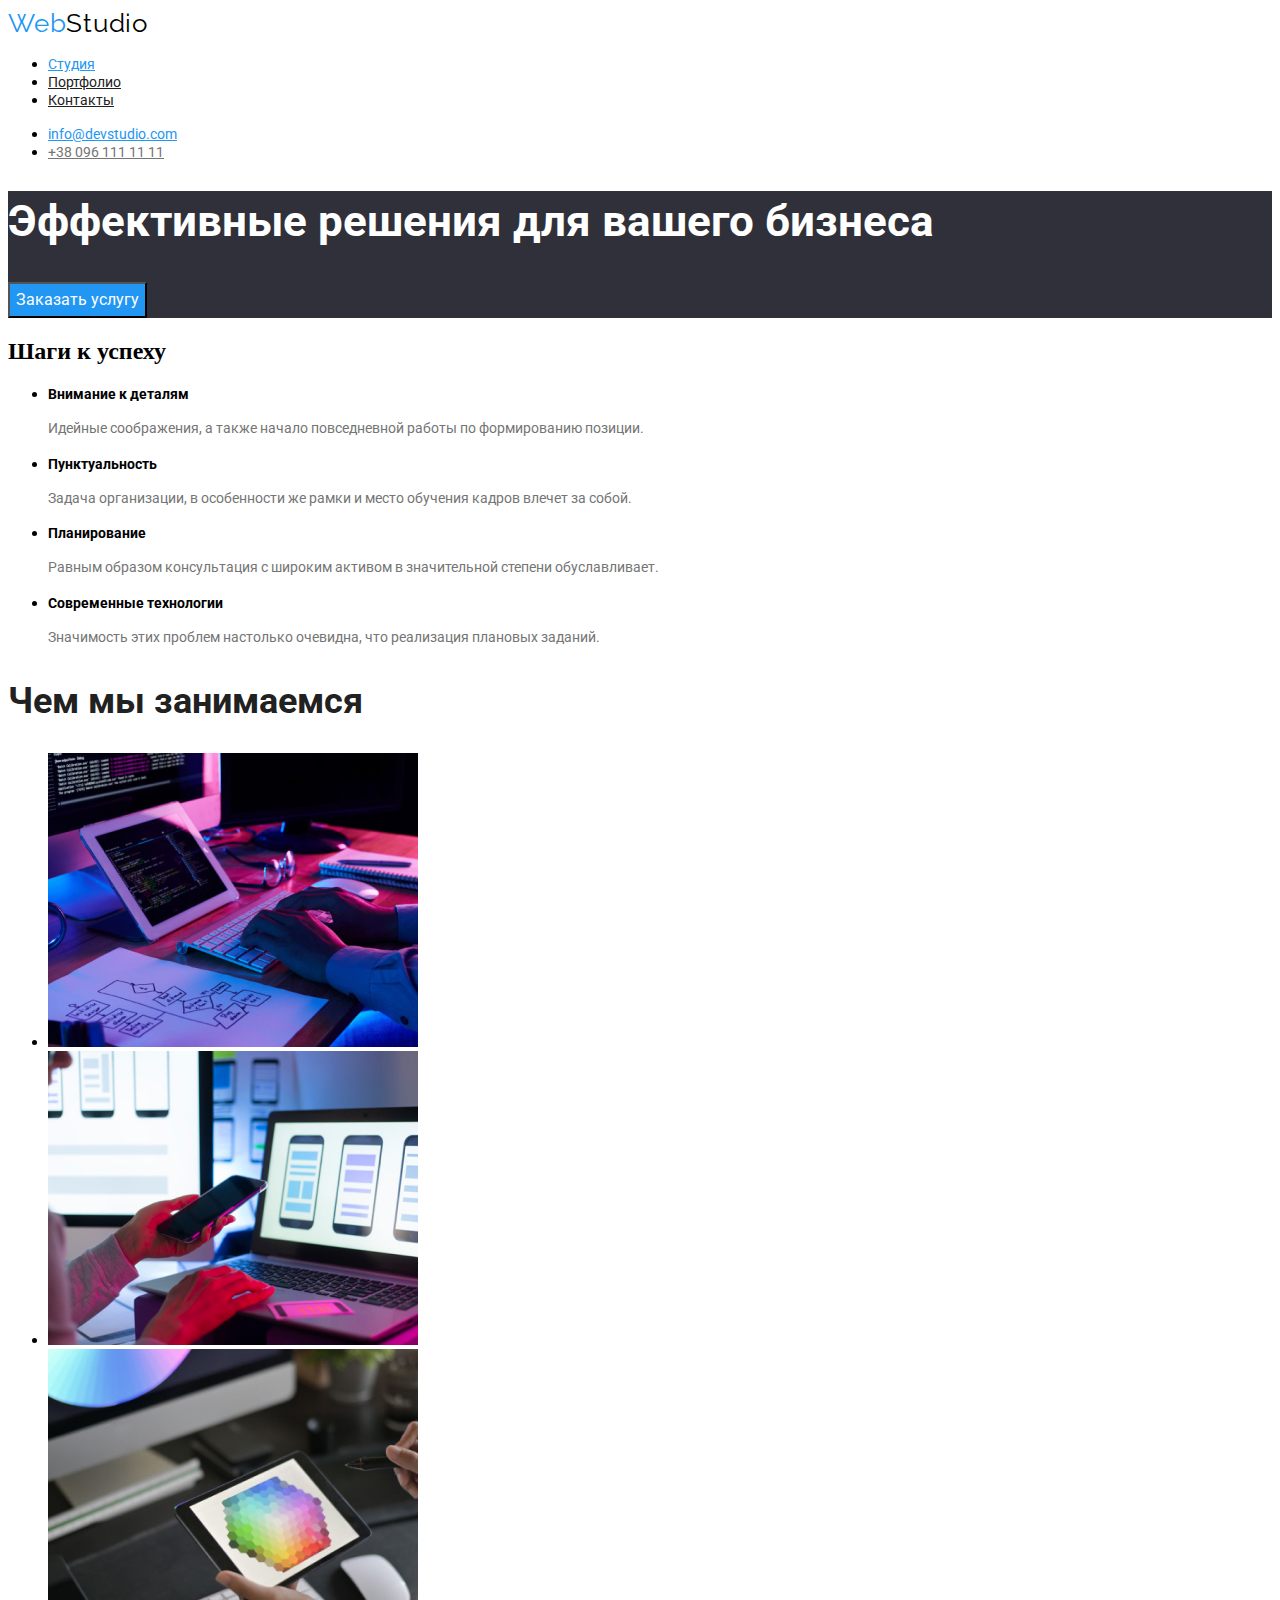
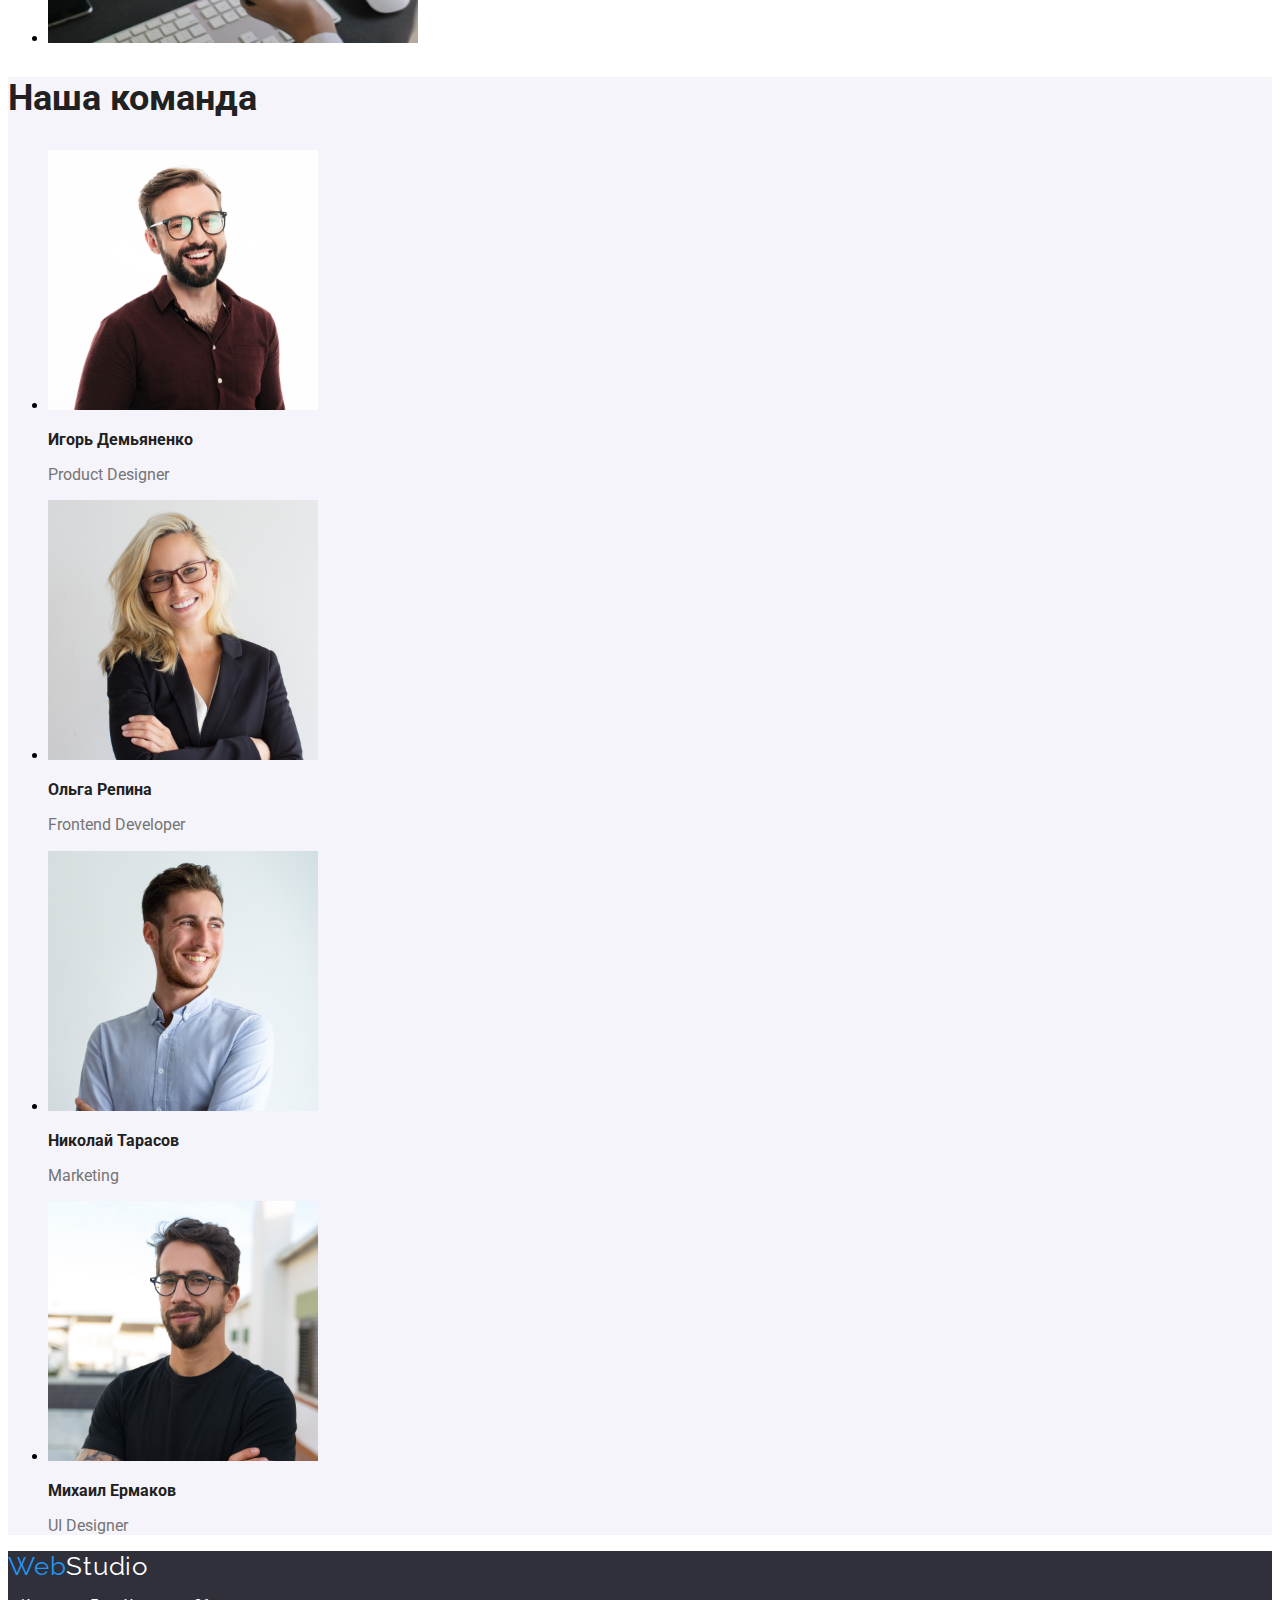
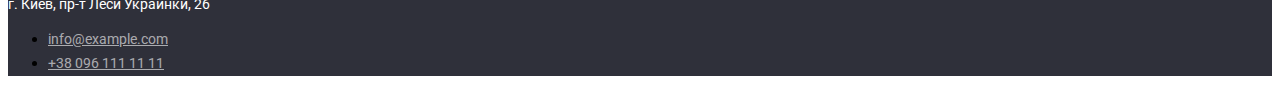
==== index.html @ ce4a2332 "Добавляє кольору фону і тексту" ====
<!DOCTYPE html>
<html lang="ru">
  <head>
    <meta charset="UTF-8" />
    <meta http-equiv="X-UA-Compatible" content="IE=edge" />
    <meta name="viewport" content="width=device-width, initial-scale=1.0" />
    <title>Document</title>
    <link rel="stylesheet" href="./css/styles.css" />
    <link rel="preconnect" href="https://fonts.googleapis.com" />
    <link rel="preconnect" href="https://fonts.gstatic.com" crossorigin />
    <link
      href="https://fonts.googleapis.com/css2?family=Raleway:wght@700&family=Roboto:wght@400;500;900&display=swap"
      rel="stylesheet"
    />
  </head>
  <body>
    <!--Шапка-->
    <header class="header">
      <nav>
        <a class="header-logo" href="./index.html">
          <span class="logo-blue">Web</span><span class="logo-black">Studio</span></a
        >
        <ul class="site-nav list">
          <li><a href="" class="site-nav-link">Студия</a></li>
          <li><a href="" class="link">Портфолио</a></li>
          <li><a href="" class="link">Контакты</a></li>
        </ul>
      </nav>
      <ul>
        <li><a href="mailto:info@devstudio.com" class="site-nav-link">info@devstudio.com</a></li>
        <li><a href="tel:+380961111111" class="nav-link">+38 096 111 11 11</a></li>
      </ul>
    </header>
    <!--Section 1-->
    <main>
      <section class="hero">
        <h1 class="hero-title">Эффективные решения для вашего бизнеса</h1>
        <button type="button" class="hero-buttom">Заказать услугу</button>
      </section>
      <!--Section 2-->
      <section class="section">
        <h2>Шаги к успеху</h2>
        <ul class="section-list">
          <li class="section-link">
            <h3 class="section-title">Внимание к деталям</h3>
            <p class="text">
              Идейные соображения, а также начало повседневной работы по формированию позиции.
            </p>
          </li>

          <li>
            <h3 class="section-title">Пунктуальность</h3>
            <p class="text">
              Задача организации, в особенности же рамки и место обучения кадров влечет за собой.
            </p>
          </li>

          <li>
            <h3 class="section-title">Планирование</h3>
            <p class="text">
              Равным образом консультация с широким активом в значительной степени обуславливает.
            </p>
          </li>

          <li>
            <h3 class="section-title">Современные технологии</h3>
            <p class="text">
              Значимость этих проблем настолько очевидна, что реализация плановых заданий.
            </p>
          </li>
        </ul>
      </section>
      <!--Section 3-->
      <section class="section-pictures">
        <h2 class="title">Чем мы занимаемся</h2>
        <ul>
          <li class="images">
            <img src="./images/first_service.jpg" alt="Работа на компьютерах" width="370" />
          </li>
          <li class="image">
            <img src="./images/second_servics.jpg" alt="Работа на телефонах" width="370" />
          </li>
          <li class="image">
            <img src="./images/third_service.jpg" alt="Работа на планшетах" width="370" />
          </li>
        </ul>
      </section>
      <!--Section 4-->
      <section class="workers">
        <h2 class="title">Наша команда</h2>
        <ul>
          <li class="workers-list">
            <img src="./images/photo_1.jpg" alt="Фото" width="270" />
            <h3 class="workers-title">Игорь Демьяненко</h3>
            <p class="workers-text">Product Designer</p>
          </li>
          <li class="images">
            <img src="./images/photo_2.jpg" alt="Ольга Репина" width="270" />
            <h3 class="workers-title">Ольга Репина</h3>
            <p class="workers-text">Frontend Developer</p>
          </li>
          <li class="images">
            <img src="./images/photo_3.jpg" alt="Николай Тарасов" width="270" />
            <h3 class="workers-title">Николай Тарасов</h3>
            <p class="workers-text">Marketing</p>
          </li>
          <li class="images">
            <img src="./images/photo4.jpg" alt="Михаил Ермаков" width="270" />
            <h3 class="workers-title">Михаил Ермаков</h3>
            <p class="workers-text">UI Designer</p>
          </li>
        </ul>
      </section>
    </main>
    <!--Футер-->
    <footer class="footer">
      <address>
        <a class="footer-logo" href="./index.html"
          ><span class="logo-blue">Web</span><span class="logo-wight">Studio</span></a
        >
        <p class="footer-address">г. Киев, пр-т Леси Украинки, 26</p>
        <ul class="contact">
          <li><a href="mailto:info@example.com" class="contact-link">info@example.com</a></li>
          <li><a href="tel:+380961111111" class="contact-link">+38 096 111 11 11</a></li>
        </ul>
      </address>
    </footer>
  </body>
</html>
---- css/styles.css ----
.body {
  background: #E5E5E5;
  color: #212121;
}
/* колір основного тексту #212121*/
/* вторинний колір тексту #757575 */
/* білий колір #FFFFFF */
/* акцент #2196F3 */
/* вторинний колір фону #F5F4FA */
/* вторинний колір фону #2F303A */
/* вторинний колір фону FFFFFF */
/* Логотип */
.header {
    background: #FFFFFF;
}
.header-logo {
    text-decoration: none; 
}
.logo-blue{
    font-family: Raleway,sans-serif;
    font-style: Bold;
    font-size: 26px;
    line-height: 1.2;
    letter-spacing: 0.03em;
    color: #2196F3;
    
}
 .logo-black {
    font-family: Raleway,sans-serif;
    font-style: Bold;
    font-size: 26px;
    line-height: 1.2;
    letter-spacing: 0.03em;
    color : #000000;
 } 
 /* Site nav */
.site-nav-link {
    font-family: Roboto;
    font-style: Medium;
    font-size: 14px;
    line-height: 1.14;
    letter-spacing: 0.02;
    color: #2196F3;
}
.site-nav-link: :hover,
.site-nav-link: :focus{
 color: #000;;
}
.link{
    font-family: Roboto;
    font-style: Medium;
    font-size: 14px;
    line-height: 1.14;
    letter-spacing: 0.02;
    color: #212121;
}
.nav-link {
font-family: Roboto;
font-style: Medium;
font-size: 14px;
line-height: 1.14;
letter-spacing: 0.02;
color: #757575;
}
/* Секція 1 */
.hero {
    background: #2F303A;
}
.hero-title {
    font-family: Roboto;
    font-style: Black;
    font-size: 44px;
    line-height: 1.4;
    letter-spacing: 0.06;
    color: #FFFFFF;
}
.hero-buttom {
font-family: Roboto;
font-style: Bold;
font-size: 16px;
line-height: 1.9;
letter-spacing: 0.06;
color: #FFFFFF;
background: #2196F3;
}
/* Секція 2 */
.section-title{
    font-family: Roboto;
    font-style: Bold;
    font-size: 14px;
    line-height: 1.14;
    letter-spacing: 0.03;
}
.text{
font-family: Roboto;
font-style: Regular;
font-size: 14px;
line-height: 1.7;
letter-spacing: 0.03;
color: #757575;
}
/* Секція 3 */ 
.title {
font-family: Roboto;
font-style: Bold;
font-size: 36px;
line-height: 1.2;
letter-spacing: 0.03;
color: #212121;
}
/* Секція 4 */
.workers {
    background: #F5F4FA;
}
.workers-title {
    font-family: Roboto;
    font-style: Medium;
    font-size: 16px;
    line-height: 1.2;
    letter-spacing: 0.03; 
    color: #212121; 
}
.workers-text {
font-family: Roboto;
font-style: Regular;
font-size: 16px;
line-height: 1.2;
letter-spacing: 0.03;
color: #757575;
}

/* Портфоліо */
/* Фільтр */
.filter {
    background: #E5E5E5;
}
.filter-buttom {
font-family: Roboto
font-style: Medium;;
font-size: 16px;
line-height: 1.6;
letter-spacing: 0.03;
color: #FFFFFF;
}
.filter-buttom:hover,
.filter-buttom:focus{
   color: tomato; 
}
/* Картинки */
.pictures-list {
    background-color: #EEEEEE;

}
.pictures-title {
font-family: Roboto;
font-style: Bold;
font-size: 18px;
line-height: 2;
letter-spacing: 0.06;
color: #212121;
}
.pictures-text {
font-family: Roboto;
font-style: Regular;
font-size: 16px;
line-height: 1.9;
letter-spacing: 0.03;
color: #757575;
}
/* Футер */
.footer {
    background: #2F303A; 
}
.footer-logo {
text-decoration: none; 
}
.logo-blue {
font-family: Raleway,sans-serif;
font-style: normal;
font-size: 26px;
line-height: 1.2;
letter-spacing: 0.03;
color: #2196F3;
}
.logo-wight {
    font-family: Raleway,sans-serif;
    font-style: normal;
    font-size: 26px;
    line-height: 1.2;
    letter-spacing: 0.03em;
    color: #FFFFFF;
}
.footer-address {
    font-family: Roboto;
    font-style: normal;
    font-size: 14px;
    fine-height: 1.7;
    fetter-spacing: 0.03;
    color: #FFFFFF;
}
.contact-link {
font-family: Roboto;
font-style: normal;
font-size: 14px;
line-height: 1.7;
letter-spacing: 0.03;
color: rgba(255, 255, 255, 0.6);
}
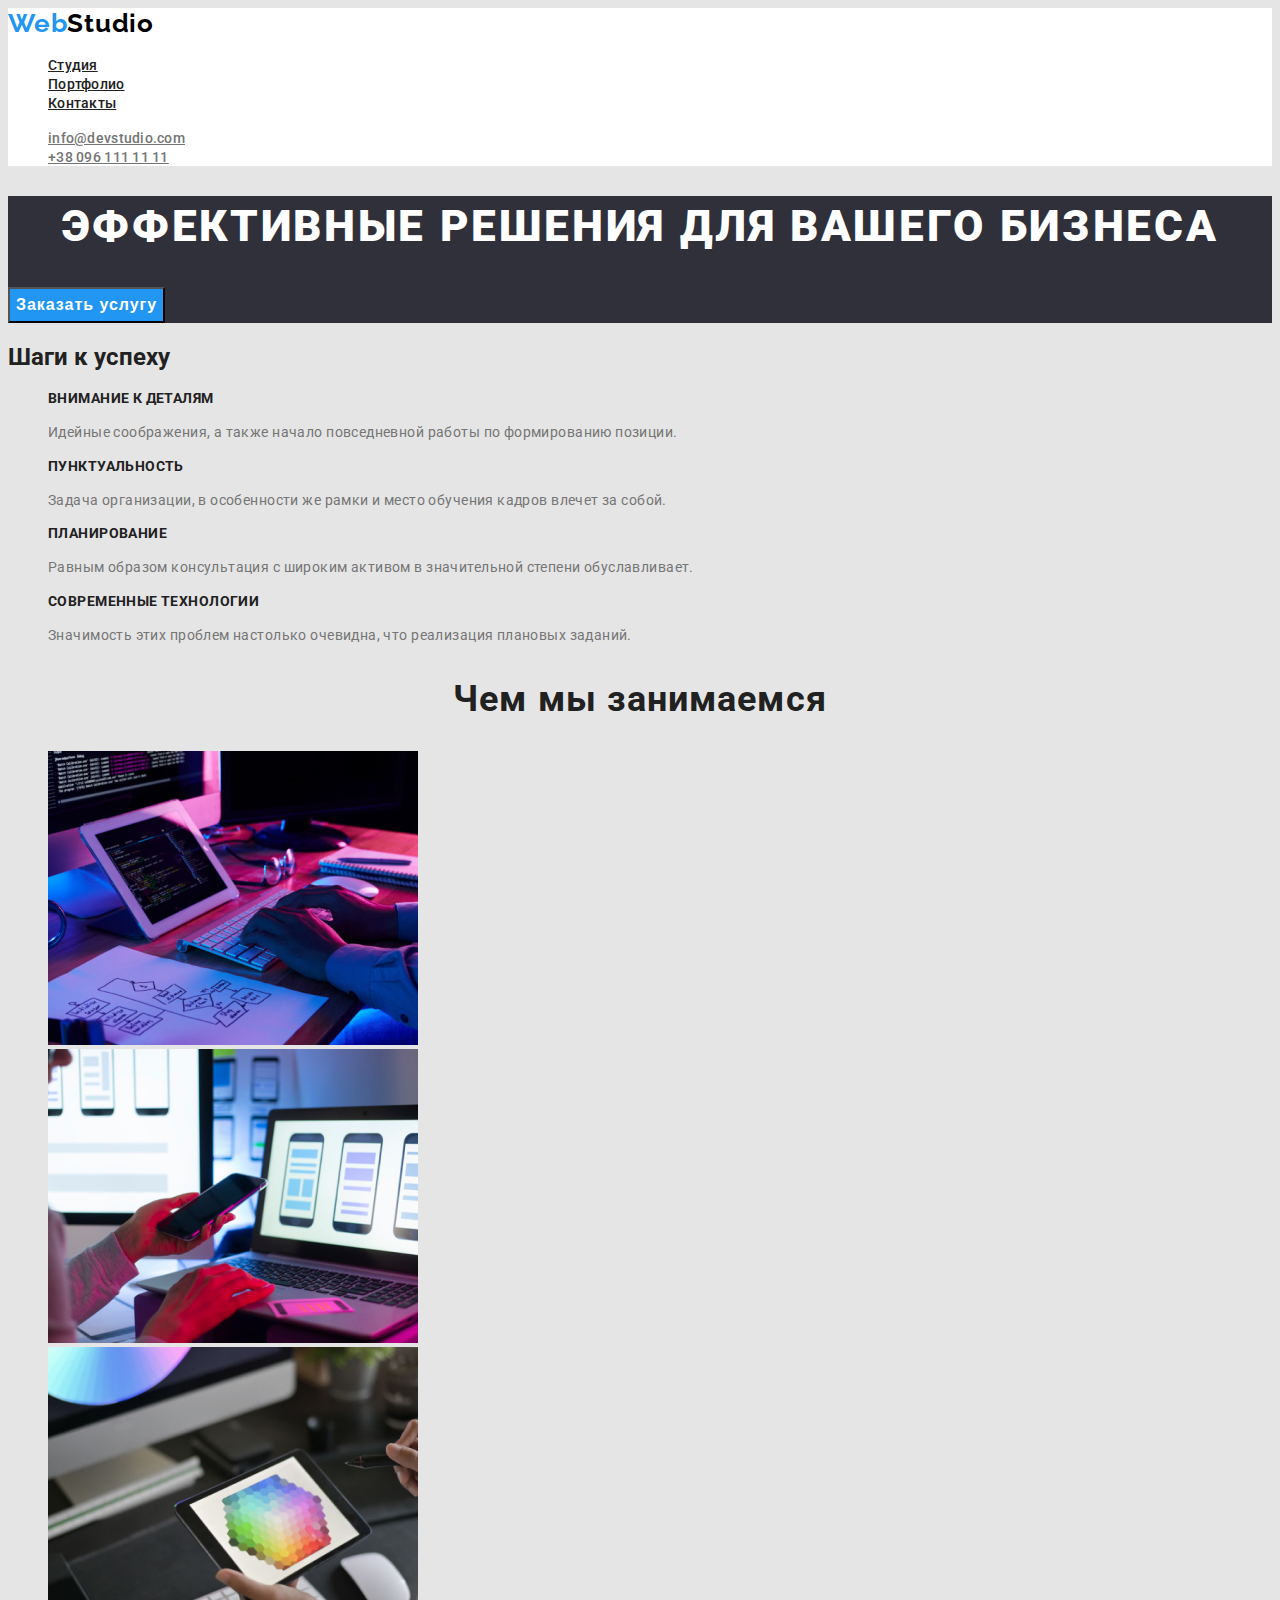
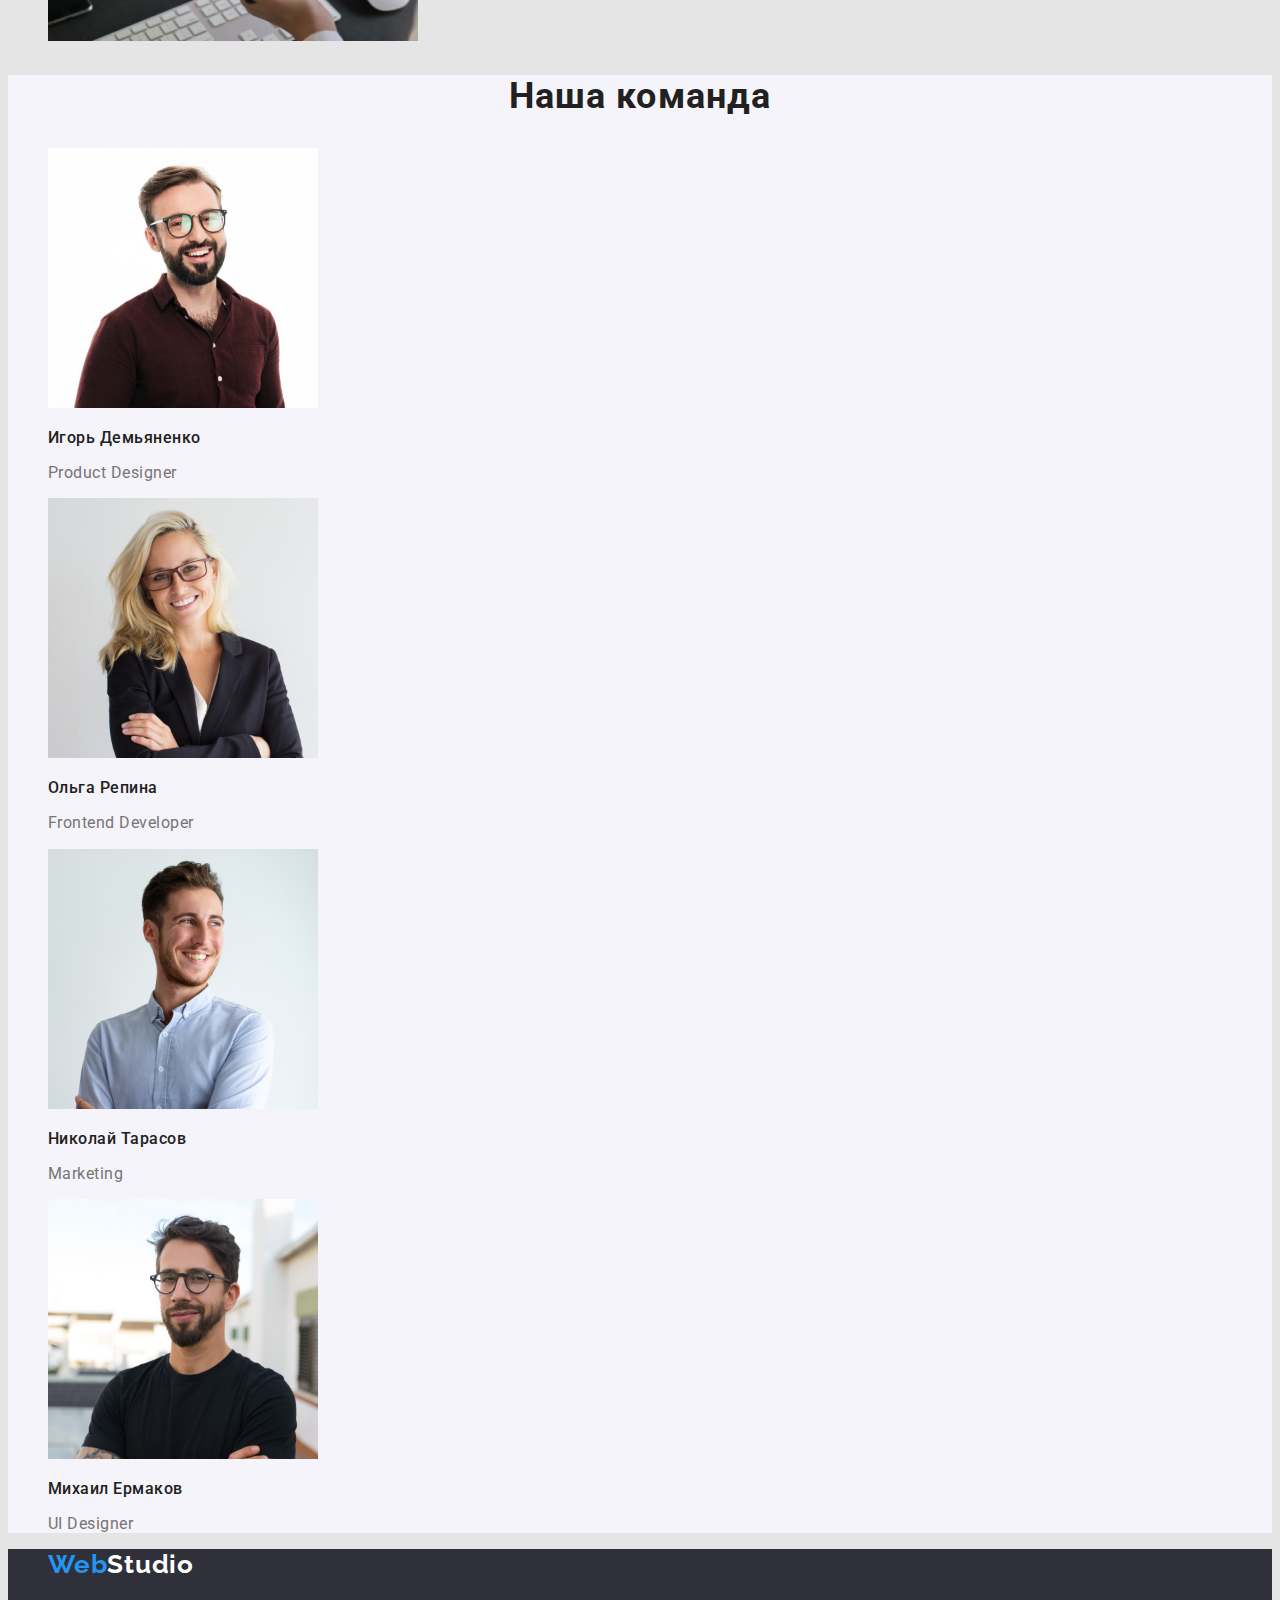
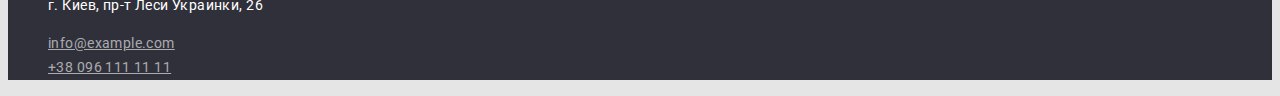
==== commit dfcfc136: "Рефакторинг коду" ====
--- a/index.html
+++ b/index.html
@@ -22,12 +22,12 @@
         >
         <ul class="site-nav list">
           <li><a href="" class="site-nav-link">Студия</a></li>
-          <li><a href="" class="link">Портфолио</a></li>
-          <li><a href="" class="link">Контакты</a></li>
+          <li><a href="" class="site-nav-link">Портфолио</a></li>
+          <li><a href="" class="site-nav-link">Контакты</a></li>
         </ul>
       </nav>
       <ul>
-        <li><a href="mailto:info@devstudio.com" class="site-nav-link">info@devstudio.com</a></li>
+        <li><a href="mailto:info@devstudio.com" class="nav-link">info@devstudio.com</a></li>
         <li><a href="tel:+380961111111" class="nav-link">+38 096 111 11 11</a></li>
       </ul>
     </header>
@@ -115,11 +115,13 @@
     <!--Футер-->
     <footer class="footer">
       <address>
-        <a class="footer-logo" href="./index.html"
-          ><span class="logo-blue">Web</span><span class="logo-wight">Studio</span></a
-        >
-        <p class="footer-address">г. Киев, пр-т Леси Украинки, 26</p>
-        <ul class="contact">
+        <ul>
+          <li>
+            <a class="footer-logo" href="./portfolio.html"
+              ><span class="logo-blue">Web</span><span class="logo-white">Studio</span></a
+            >
+          </li>
+          <li><p class="footer-address">г. Киев, пр-т Леси Украинки, 26</p></li>
           <li><a href="mailto:info@example.com" class="contact-link">info@example.com</a></li>
           <li><a href="tel:+380961111111" class="contact-link">+38 096 111 11 11</a></li>
         </ul>
--- a/css/styles.css
+++ b/css/styles.css
@@ -1,9 +1,22 @@
-.body {
-  background: #E5E5E5;
-  color: #212121;
+:root {
+  --primery-text-color: #212121;
+  --title-text-color: #757575;
+  --secondary-title-text-color: rgba(255, 255, 255, 0.6);
+  --third-title-text-color: #000000;
+  --accent-color: #2196f3;
+  --primery-background-color: #e5e5e5;
+  --secondary-background-color: #f5f4fa;
+  --white-color: #ffffff;
+  --footer-color: #2f303a;
+}
+body {
+  background: var(--primery-background-color);
+  color: var(--primery-text-color);
+  font-family: 'Roboto', sans-serif;
 }
 /* колір основного тексту #212121*/
 /* вторинний колір тексту #757575 */
+/* вторинний колір тексту rgba(255, 255, 255, 0.6 */
 /* білий колір #FFFFFF */
 /* акцент #2196F3 */
 /* вторинний колір фону #F5F4FA */
@@ -11,198 +24,221 @@
 /* вторинний колір фону FFFFFF */
 /* Логотип */
 .header {
-    background: #FFFFFF;
+  background: var(--white-color);
 }
 .header-logo {
-    text-decoration: none; 
-}
-.logo-blue{
-    font-family: Raleway,sans-serif;
-    font-style: Bold;
-    font-size: 26px;
-    line-height: 1.2;
-    letter-spacing: 0.03em;
-    color: #2196F3;
-    
-}
- .logo-black {
-    font-family: Raleway,sans-serif;
-    font-style: Bold;
-    font-size: 26px;
-    line-height: 1.2;
-    letter-spacing: 0.03em;
-    color : #000000;
- } 
- /* Site nav */
+  text-decoration: none;
+}
+.logo-blue {
+  font-family: 'Raleway';
+  font-style: normal;
+  font-weight: 700;
+  font-size: 26px;
+  line-height: 1.2;
+  letter-spacing: 0.03em;
+  color: var(--accent-color);
+}
+.logo-black {
+  font-family: 'Raleway';
+  font-style: normal;
+  font-weight: 700;
+  font-size: 26px;
+  line-height: 1.2;
+  letter-spacing: 0.03em;
+  color: var(--third-title-text-color);
+}
+/* Site nav */
+ul {
+  list-style: none;
+}
 .site-nav-link {
-    font-family: Roboto;
-    font-style: Medium;
-    font-size: 14px;
-    line-height: 1.14;
-    letter-spacing: 0.02;
-    color: #2196F3;
-}
-.site-nav-link: :hover,
-.site-nav-link: :focus{
- color: #000;;
-}
-.link{
-    font-family: Roboto;
-    font-style: Medium;
-    font-size: 14px;
-    line-height: 1.14;
-    letter-spacing: 0.02;
-    color: #212121;
+  font-style: normal;
+  font-weight: 500;
+  font-size: 14px;
+  line-height: 1.14px;
+  letter-spacing: 0.02em;
+  color: var(--primery-text-color);
+}
+.site-nav-link:hover,
+.site-nav-link:focus {
+  color: var(--accent-color);
+}
+.link {
+  font-style: normal;
+  font-weight: 500;
+  font-size: 14px;
+  line-height: 1.14;
+  letter-spacing: 0.02em;
+  color: var(--primery-text-color);
 }
 .nav-link {
-font-family: Roboto;
-font-style: Medium;
-font-size: 14px;
-line-height: 1.14;
-letter-spacing: 0.02;
-color: #757575;
-}
+  font-style: normal;
+  font-weight: 500;
+  font-size: 14px;
+  line-height: 1.14;
+  letter-spacing: 0.02em;
+  color: var(--title-text-color);
+}
+.nav-link:hover,
+.nav-link:focus {
+  color: var(--accent-color);
+}
+
 /* Секція 1 */
 .hero {
-    background: #2F303A;
+  background-color: var(--footer-color);
 }
 .hero-title {
-    font-family: Roboto;
-    font-style: Black;
-    font-size: 44px;
-    line-height: 1.4;
-    letter-spacing: 0.06;
-    color: #FFFFFF;
+  font-style: normal;
+  font-weight: 900;
+  font-size: 44px;
+  line-height: 1.4;
+  text-align: center;
+  letter-spacing: 0.06em;
+  text-transform: uppercase;
+  color: var(--white-color);
 }
 .hero-buttom {
-font-family: Roboto;
-font-style: Bold;
-font-size: 16px;
-line-height: 1.9;
-letter-spacing: 0.06;
-color: #FFFFFF;
-background: #2196F3;
+  font-style: normal;
+  font-weight: 700;
+  font-size: 16px;
+  line-height: 1.9;
+  text-align: center;
+  letter-spacing: 0.06em;
+  color: var(--white-color);
+  background-color: var(--accent-color);
+  /* 0px 4px 4px rgba(0, 0, 0, 0.15); */
 }
 /* Секція 2 */
-.section-title{
-    font-family: Roboto;
-    font-style: Bold;
-    font-size: 14px;
-    line-height: 1.14;
-    letter-spacing: 0.03;
-}
-.text{
-font-family: Roboto;
-font-style: Regular;
-font-size: 14px;
-line-height: 1.7;
-letter-spacing: 0.03;
-color: #757575;
-}
-/* Секція 3 */ 
+.section {
+  background: var(--primery-background-color);
+}
+.section-title {
+  font-style: normal;
+  font-weight: 700;
+  font-size: 14px;
+  line-height: 1.14;
+  letter-spacing: 0.03em;
+  text-transform: uppercase;
+  color: var(--primery-text-color);
+}
+.text {
+  font-style: normal;
+  font-weight: 400;
+  font-size: 14px;
+  line-height: 1.7;
+  letter-spacing: 0.03em;
+  color: var(--title-text-color);
+}
+/* Секція 3 */
 .title {
-font-family: Roboto;
-font-style: Bold;
-font-size: 36px;
-line-height: 1.2;
-letter-spacing: 0.03;
-color: #212121;
+  font-style: normal;
+  font-weight: 700;
+  font-size: 36px;
+  line-height: 1.2;
+  text-align: center;
+  letter-spacing: 0.03em;
+  color: var(--primery-text-color);
 }
 /* Секція 4 */
 .workers {
-    background: #F5F4FA;
+  background: var(--secondary-background-color);
 }
 .workers-title {
-    font-family: Roboto;
-    font-style: Medium;
-    font-size: 16px;
-    line-height: 1.2;
-    letter-spacing: 0.03; 
-    color: #212121; 
+  font-style: normal;
+  font-weight: 500;
+  font-size: 16px;
+  line-height: 1.2;
+  letter-spacing: 0.03em;
+  color: var(--primery-text-color);
 }
 .workers-text {
-font-family: Roboto;
-font-style: Regular;
-font-size: 16px;
-line-height: 1.2;
-letter-spacing: 0.03;
-color: #757575;
+  font-style: normal;
+  font-weight: 400;
+  font-size: 16px;
+  line-height: 1.2;
+  letter-spacing: 0.03em;
+  color: var(--title-text-color);
 }
 
 /* Портфоліо */
 /* Фільтр */
 .filter {
-    background: #E5E5E5;
+  background: var(--primery-background-color);
 }
 .filter-buttom {
-font-family: Roboto
-font-style: Medium;;
-font-size: 16px;
-line-height: 1.6;
-letter-spacing: 0.03;
-color: #FFFFFF;
+  font-style: normal;
+  font-weight: 500;
+  font-size: 16px;
+  line-height: 1.6;
+  text-align: center;
+  letter-spacing: 0.03em;
+  color: var(--primery-text-color);
+  background: var(--secondary-background-color);
 }
 .filter-buttom:hover,
-.filter-buttom:focus{
-   color: tomato; 
+.filter-buttom:focus {
+  color: var(--white-color);
+  background: var(--accent-color);
 }
 /* Картинки */
 .pictures-list {
-    background-color: #EEEEEE;
-
+  background: var(--primery-background-color);
 }
 .pictures-title {
-font-family: Roboto;
-font-style: Bold;
-font-size: 18px;
-line-height: 2;
-letter-spacing: 0.06;
-color: #212121;
+  font-style: normal;
+  font-weight: 700;
+  font-size: 18px;
+  line-height: 2;
+  letter-spacing: 0.06em;
+  color: var(--primery-text-color);
 }
 .pictures-text {
-font-family: Roboto;
-font-style: Regular;
-font-size: 16px;
-line-height: 1.9;
-letter-spacing: 0.03;
-color: #757575;
+  font-style: normal;
+  font-weight: 400;
+  font-size: 16px;
+  line-height: 1.9;
+  letter-spacing: 0.03em;
+  color: var(--title-text-color);
 }
 /* Футер */
 .footer {
-    background: #2F303A; 
+  background: var(--footer-color);
 }
 .footer-logo {
-text-decoration: none; 
+  text-decoration: none;
 }
 .logo-blue {
-font-family: Raleway,sans-serif;
-font-style: normal;
-font-size: 26px;
-line-height: 1.2;
-letter-spacing: 0.03;
-color: #2196F3;
-}
-.logo-wight {
-    font-family: Raleway,sans-serif;
-    font-style: normal;
-    font-size: 26px;
-    line-height: 1.2;
-    letter-spacing: 0.03em;
-    color: #FFFFFF;
+  font-family: 'Raleway';
+  font-style: normal;
+  font-weight: 700;
+  font-size: 26px;
+  line-height: 1.2;
+  letter-spacing: 0.03em;
+  color: var(--accent-color);
+}
+.logo-white {
+  font-family: 'Raleway';
+  font-style: normal;
+  font-weight: 700;
+  font-size: 26px;
+  line-height: 1.2;
+  letter-spacing: 0.03em;
+  color: var(--white-color);
 }
 .footer-address {
-    font-family: Roboto;
-    font-style: normal;
-    font-size: 14px;
-    fine-height: 1.7;
-    fetter-spacing: 0.03;
-    color: #FFFFFF;
+  font-style: normal;
+  font-weight: 400;
+  font-size: 14px;
+  line-height: 1.7;
+  letter-spacing: 0.03em;
+  color: var(--white-color);
 }
 .contact-link {
-font-family: Roboto;
-font-style: normal;
-font-size: 14px;
-line-height: 1.7;
-letter-spacing: 0.03;
-color: rgba(255, 255, 255, 0.6);
-}+  font-style: normal;
+  font-weight: 400;
+  font-size: 14px;
+  line-height: 1.7;
+  letter-spacing: 0.03em;
+  color: var(--secondary-title-text-color);
+}
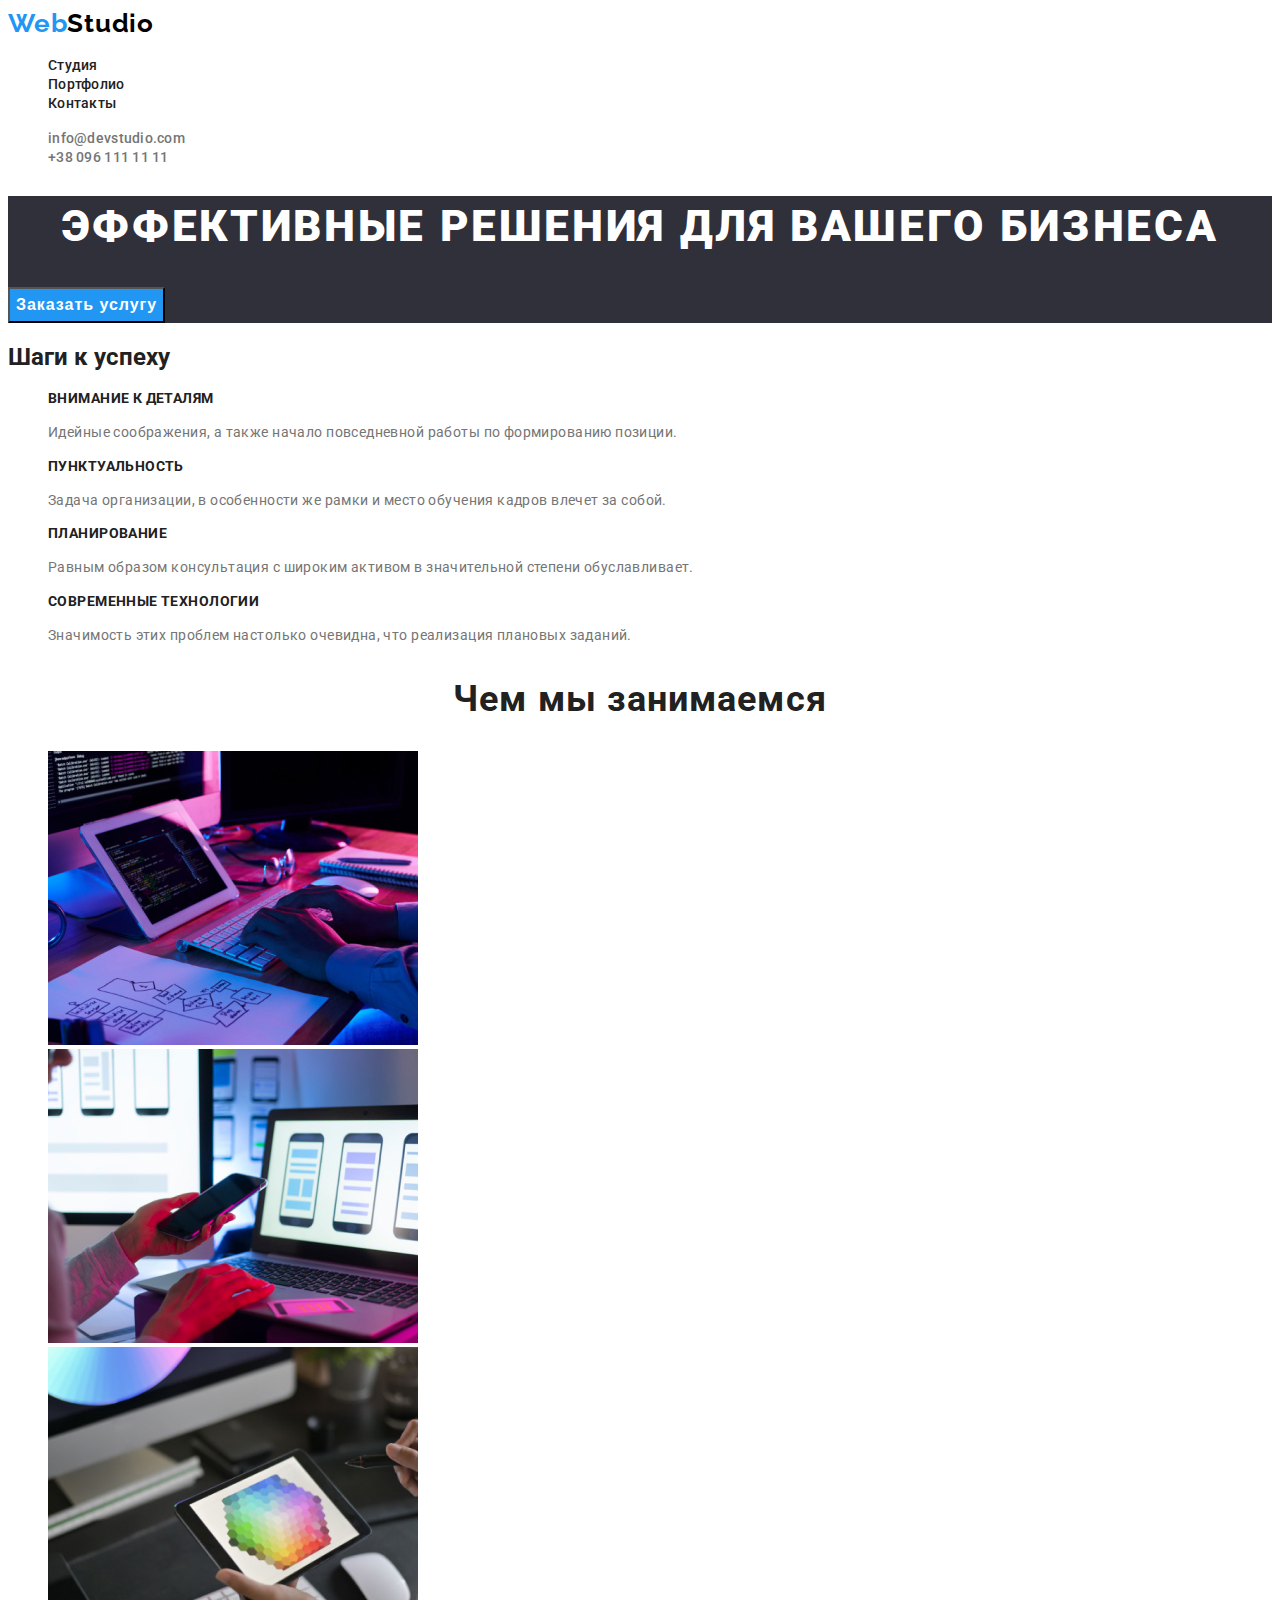
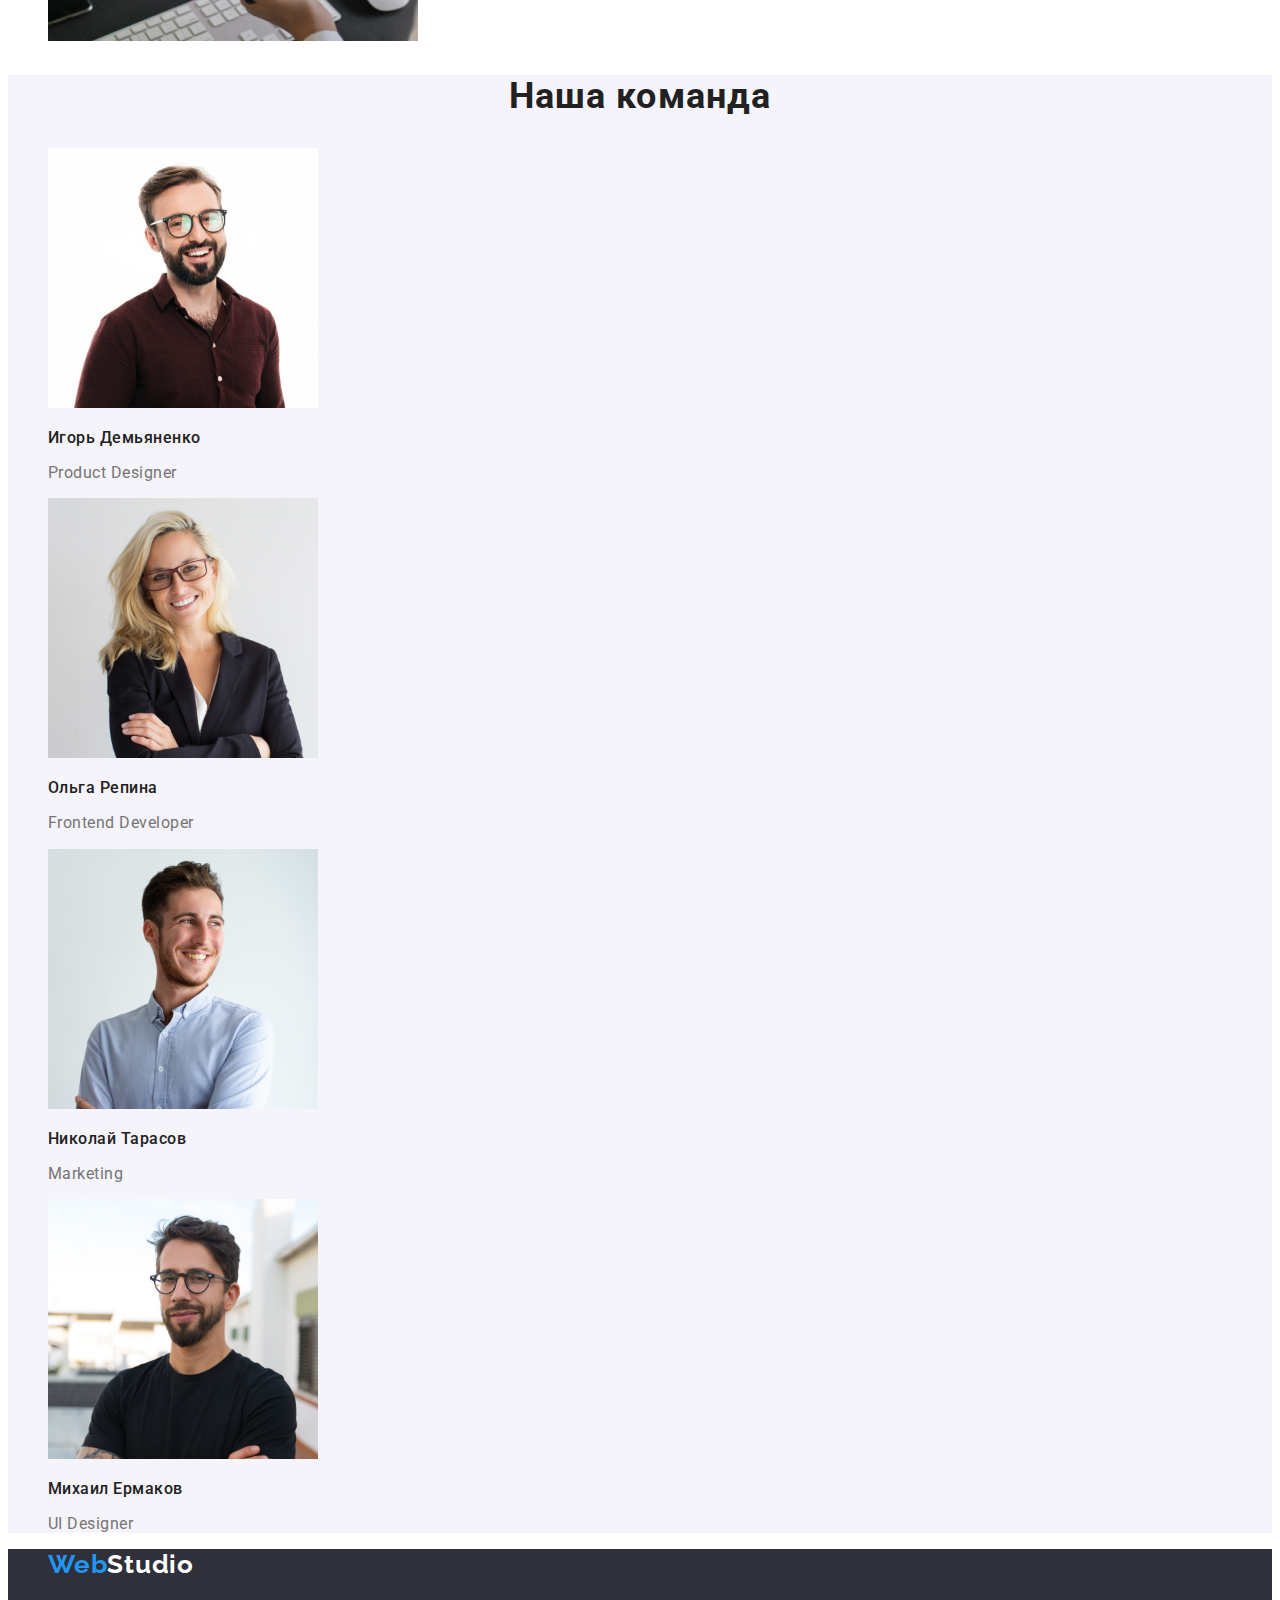
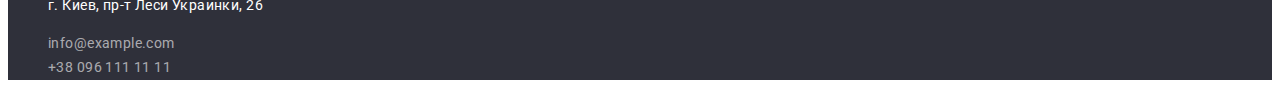
==== commit f592111d: "Змінює основний колір фону" ====
--- a/index.html
+++ b/index.html
@@ -5,13 +5,13 @@
     <meta http-equiv="X-UA-Compatible" content="IE=edge" />
     <meta name="viewport" content="width=device-width, initial-scale=1.0" />
     <title>Document</title>
-    <link rel="stylesheet" href="./css/styles.css" />
     <link rel="preconnect" href="https://fonts.googleapis.com" />
     <link rel="preconnect" href="https://fonts.gstatic.com" crossorigin />
     <link
-      href="https://fonts.googleapis.com/css2?family=Raleway:wght@700&family=Roboto:wght@400;500;900&display=swap"
+      href="https://fonts.googleapis.com/css2?family=Raleway:wght@700&family=Roboto:wght@400;500;700;900&display=swap"
       rel="stylesheet"
     />
+    <link rel="stylesheet" href="./css/styles.css" />
   </head>
   <body>
     <!--Шапка-->
@@ -21,8 +21,8 @@
           <span class="logo-blue">Web</span><span class="logo-black">Studio</span></a
         >
         <ul class="site-nav list">
-          <li><a href="" class="site-nav-link">Студия</a></li>
-          <li><a href="" class="site-nav-link">Портфолио</a></li>
+          <li><a href="./index.html" class="site-nav-link">Студия</a></li>
+          <li><a href="./portfolio.html" class="site-nav-link">Портфолио</a></li>
           <li><a href="" class="site-nav-link">Контакты</a></li>
         </ul>
       </nav>
--- a/css/styles.css
+++ b/css/styles.css
@@ -4,7 +4,7 @@
   --secondary-title-text-color: rgba(255, 255, 255, 0.6);
   --third-title-text-color: #000000;
   --accent-color: #2196f3;
-  --primery-background-color: #e5e5e5;
+  --primery-background-color: #ffffff;
   --secondary-background-color: #f5f4fa;
   --white-color: #ffffff;
   --footer-color: #2f303a;
@@ -23,15 +23,11 @@
 /* вторинний колір фону #2F303A */
 /* вторинний колір фону FFFFFF */
 /* Логотип */
-.header {
-  background: var(--white-color);
-}
 .header-logo {
   text-decoration: none;
 }
 .logo-blue {
   font-family: 'Raleway';
-  font-style: normal;
   font-weight: 700;
   font-size: 26px;
   line-height: 1.2;
@@ -40,7 +36,6 @@
 }
 .logo-black {
   font-family: 'Raleway';
-  font-style: normal;
   font-weight: 700;
   font-size: 26px;
   line-height: 1.2;
@@ -52,19 +47,18 @@
   list-style: none;
 }
 .site-nav-link {
-  font-style: normal;
-  font-weight: 500;
-  font-size: 14px;
-  line-height: 1.14px;
+  font-weight: 500;
+  font-size: 14px;
+  line-height: 1.14;
   letter-spacing: 0.02em;
   color: var(--primery-text-color);
+  text-decoration: none;
 }
 .site-nav-link:hover,
 .site-nav-link:focus {
   color: var(--accent-color);
 }
 .link {
-  font-style: normal;
   font-weight: 500;
   font-size: 14px;
   line-height: 1.14;
@@ -72,12 +66,12 @@
   color: var(--primery-text-color);
 }
 .nav-link {
-  font-style: normal;
   font-weight: 500;
   font-size: 14px;
   line-height: 1.14;
   letter-spacing: 0.02em;
   color: var(--title-text-color);
+  text-decoration: none;
 }
 .nav-link:hover,
 .nav-link:focus {
@@ -89,7 +83,6 @@
   background-color: var(--footer-color);
 }
 .hero-title {
-  font-style: normal;
   font-weight: 900;
   font-size: 44px;
   line-height: 1.4;
@@ -99,7 +92,6 @@
   color: var(--white-color);
 }
 .hero-buttom {
-  font-style: normal;
   font-weight: 700;
   font-size: 16px;
   line-height: 1.9;
@@ -114,7 +106,6 @@
   background: var(--primery-background-color);
 }
 .section-title {
-  font-style: normal;
   font-weight: 700;
   font-size: 14px;
   line-height: 1.14;
@@ -123,8 +114,6 @@
   color: var(--primery-text-color);
 }
 .text {
-  font-style: normal;
-  font-weight: 400;
   font-size: 14px;
   line-height: 1.7;
   letter-spacing: 0.03em;
@@ -132,7 +121,6 @@
 }
 /* Секція 3 */
 .title {
-  font-style: normal;
   font-weight: 700;
   font-size: 36px;
   line-height: 1.2;
@@ -145,7 +133,6 @@
   background: var(--secondary-background-color);
 }
 .workers-title {
-  font-style: normal;
   font-weight: 500;
   font-size: 16px;
   line-height: 1.2;
@@ -153,8 +140,6 @@
   color: var(--primery-text-color);
 }
 .workers-text {
-  font-style: normal;
-  font-weight: 400;
   font-size: 16px;
   line-height: 1.2;
   letter-spacing: 0.03em;
@@ -167,7 +152,6 @@
   background: var(--primery-background-color);
 }
 .filter-buttom {
-  font-style: normal;
   font-weight: 500;
   font-size: 16px;
   line-height: 1.6;
@@ -175,6 +159,7 @@
   letter-spacing: 0.03em;
   color: var(--primery-text-color);
   background: var(--secondary-background-color);
+  cursor: pointer;
 }
 .filter-buttom:hover,
 .filter-buttom:focus {
@@ -186,7 +171,6 @@
   background: var(--primery-background-color);
 }
 .pictures-title {
-  font-style: normal;
   font-weight: 700;
   font-size: 18px;
   line-height: 2;
@@ -194,8 +178,6 @@
   color: var(--primery-text-color);
 }
 .pictures-text {
-  font-style: normal;
-  font-weight: 400;
   font-size: 16px;
   line-height: 1.9;
   letter-spacing: 0.03em;
@@ -241,4 +223,5 @@
   line-height: 1.7;
   letter-spacing: 0.03em;
   color: var(--secondary-title-text-color);
-}
+  text-decoration: none;
+}
